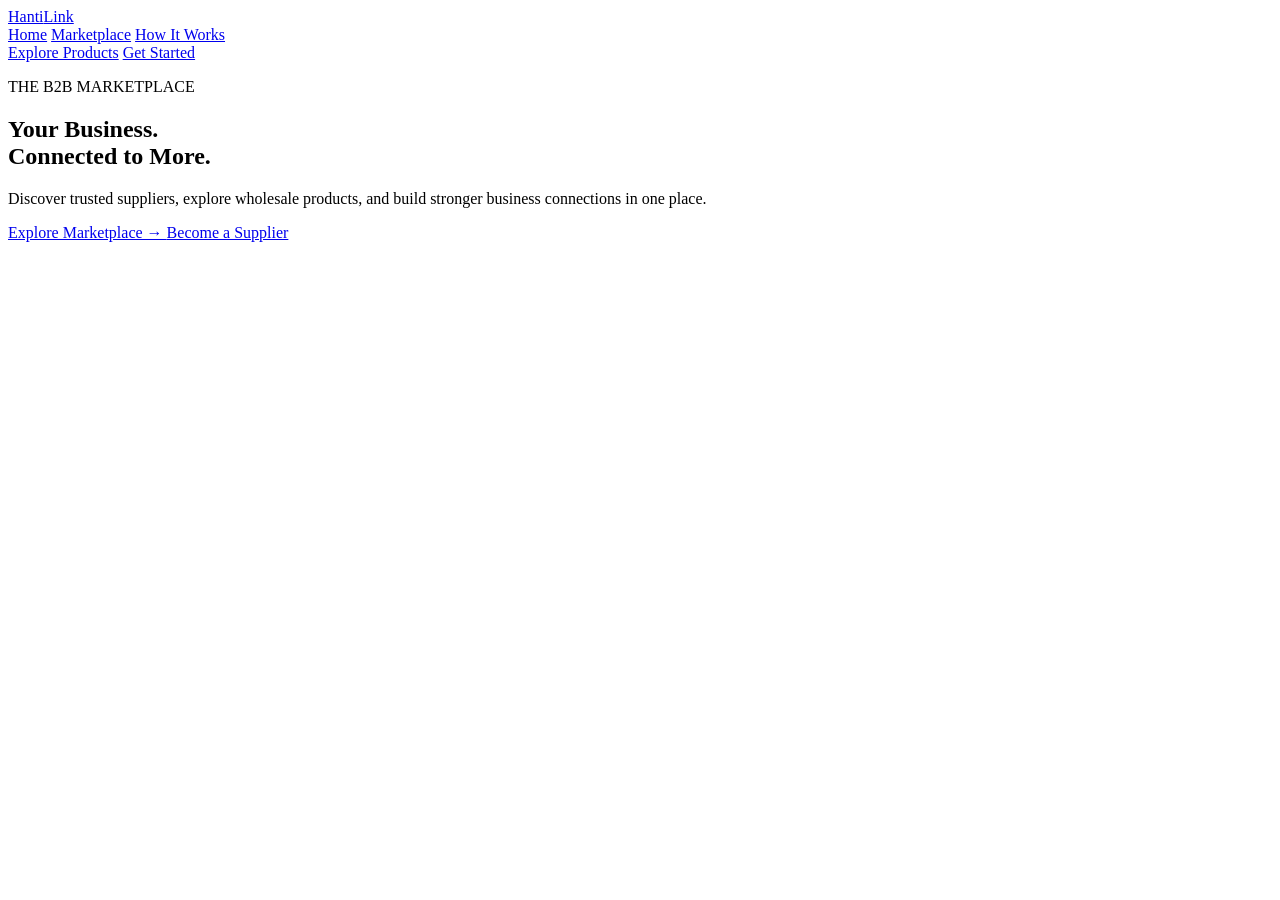
==== index.html @ 70b00e89 "Update HantiLink project" ====
<!DOCTYPE html>
<html lang="en">
<head>
    <meta charset="UTF-8">
    <meta name="viewport" content="width=device-width, initial-scale=1.0">
    <title>HantiLink | Global B2B Marketplace</title>
<link rel="preconnect" href="https://fonts.googleapis.com">
    <link rel="preconnect" href="https://fonts.gstatic.com" crossorigin>
    <link href="https://fonts.googleapis.com/css2?family=Inter:wght@400;500;600;700;800&display=swap" rel="stylesheet">
<link rel="stylesheet" href="style.css">
 <script src="script.js" defer></script>
</head>
<body>
     <header class="navbar">
        <a href="index.html" class="logo">Hanti<span>Link</span></a>

        <nav class="nav-links">
            <a href="#home">Home</a>
            <a href="#marketplace">Marketplace</a>
            <a href="#how-it-works">How It Works</a>
        </nav>
         <div class="nav-actions">
            <a href="#marketplace" class="login-link">Explore Products</a>
            <a href="#get-started" class="btn btn-primary">Get Started</a>
        </div>
        </header>
         <main>
        <section class="hero" id="home">
            <div class="hero-content">
                <p class="eyebrow">THE B2B MARKETPLACE</p>

                <h1>
                    Your Business.<br>
                    <span>Connected to More.</span>
                </h1>

                <p class="hero-description">
                    Discover trusted suppliers, explore wholesale products,
                    and build stronger business connections in one place.
                </p>

                <div class="hero-actions">
                    <a href="#marketplace" class="btn btn-primary">
                        Explore Marketplace →
                    </a>

                    <a href="#get-started" class="btn btn-secondary">
                        Become a Supplier
                    </a>
                </div>


</body>
</html>
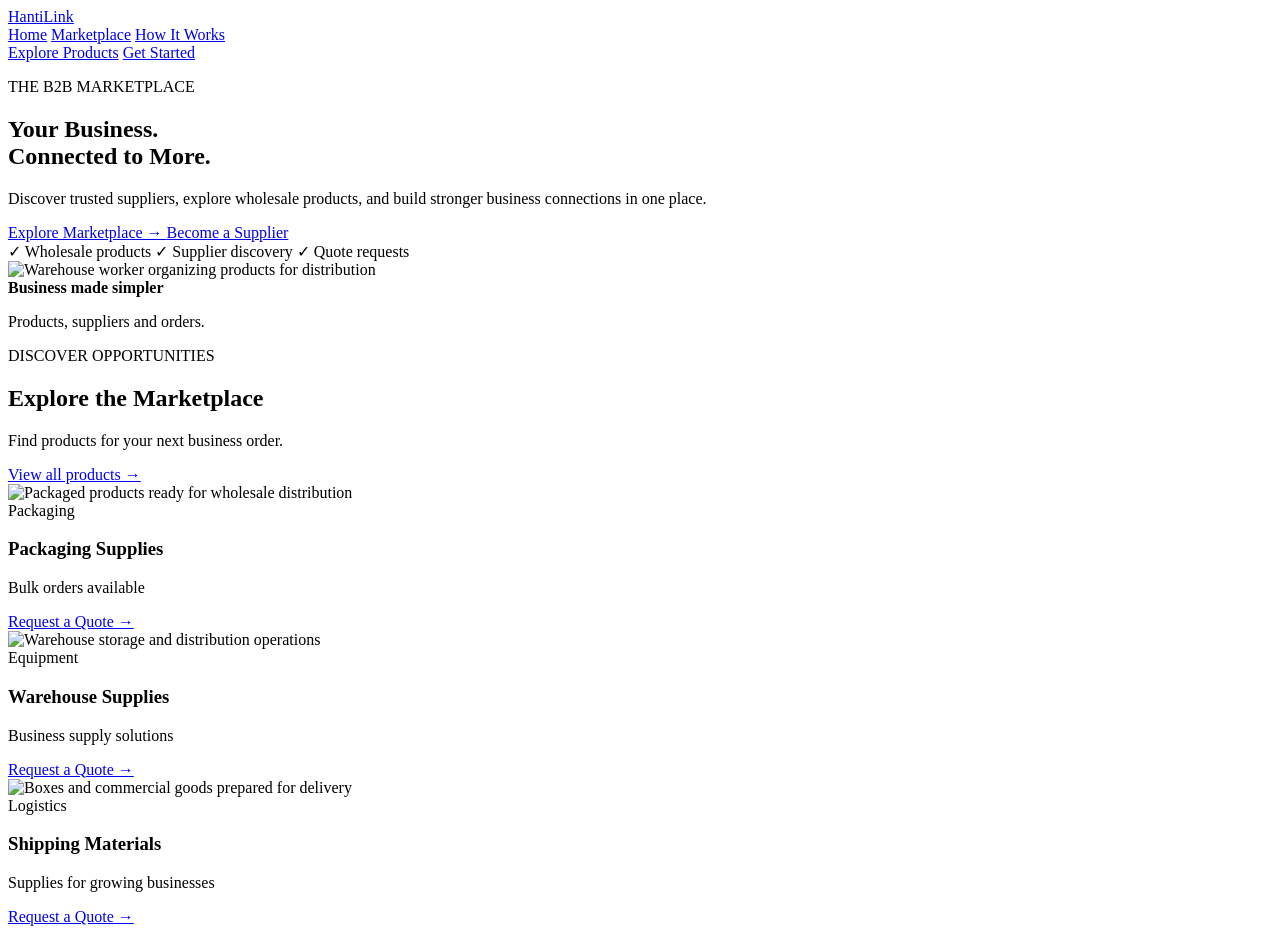
==== commit 77a28288: "Update HantiLink project" ====
--- a/index.html
+++ b/index.html
@@ -49,6 +49,92 @@
                     </a>
                 </div>
 
+                 <div class="hero-trust">
+                    <span>✓ Wholesale products</span>
+                    <span>✓ Supplier discovery</span>
+                    <span>✓ Quote requests</span>
+                </div>
+            </div>
+             <div class="hero-visual">
+                <img
+                    src="https://images.pexels.com/photos/4481259/pexels-photo-4481259.jpeg?auto=compress&cs=tinysrgb&w=1000"
+                    alt="Warehouse worker organizing products for distribution"
+                >
+
+                <div class="floating-card">
+                    <span class="status-dot"></span>
+                    <div>
+                        <strong>Business made simpler</strong>
+                        <p>Products, suppliers and orders.</p>
+                    </div>
+                </div>
+            </div>
+        </section>
+        <section class="marketplace-section" id="marketplace">
+            <div class="section-heading">
+                <div>
+                    <p class="eyebrow">DISCOVER OPPORTUNITIES</p>
+                    <h2>Explore the Marketplace</h2>
+                    <p>Find products for your next business order.</p>
+                </div>
+
+                <a href="#marketplace" class="text-link">View all products →</a>
+            </div>
+
+            <div class="product-grid">
+
+                <article class="product-card">
+                    <img
+                        src="https://images.pexels.com/photos/4483610/pexels-photo-4483610.jpeg?auto=compress&cs=tinysrgb&w=700"
+                        alt="Packaged products ready for wholesale distribution"
+                    >
+
+                    <div class="product-info">
+                        <span class="product-category">Packaging</span>
+                        <h3>Packaging Supplies</h3>
+                        <p>Bulk orders available</p>
+                        <a href="#get-started" class="product-link">
+                            Request a Quote →
+                        </a>
+                    </div>
+                </article>
+
+                <article class="product-card">
+                    <img
+                        src="https://images.pexels.com/photos/4481259/pexels-photo-4481259.jpeg?auto=compress&cs=tinysrgb&w=700"
+                        alt="Warehouse storage and distribution operations"
+                    >
+
+                    <div class="product-info">
+                        <span class="product-category">Equipment</span>
+                        <h3>Warehouse Supplies</h3>
+                        <p>Business supply solutions</p>
+                        <a href="#get-started" class="product-link">
+                            Request a Quote →
+                        </a>
+                    </div>
+                </article>
+
+                <article class="product-card">
+                    <img
+                        src="https://images.pexels.com/photos/6169056/pexels-photo-6169056.jpeg?auto=compress&cs=tinysrgb&w=700"
+                        alt="Boxes and commercial goods prepared for delivery"
+                    >
+
+                    <div class="product-info">
+                        <span class="product-category">Logistics</span>
+                        <h3>Shipping Materials</h3>
+                        <p>Supplies for growing businesses</p>
+                        <a href="#get-started" class="product-link">
+                            Request a Quote →
+                        </a>
+                    </div>
+                </article>
+
+            </div>
+        </section>
+
+                
 
 </body>
 </html>
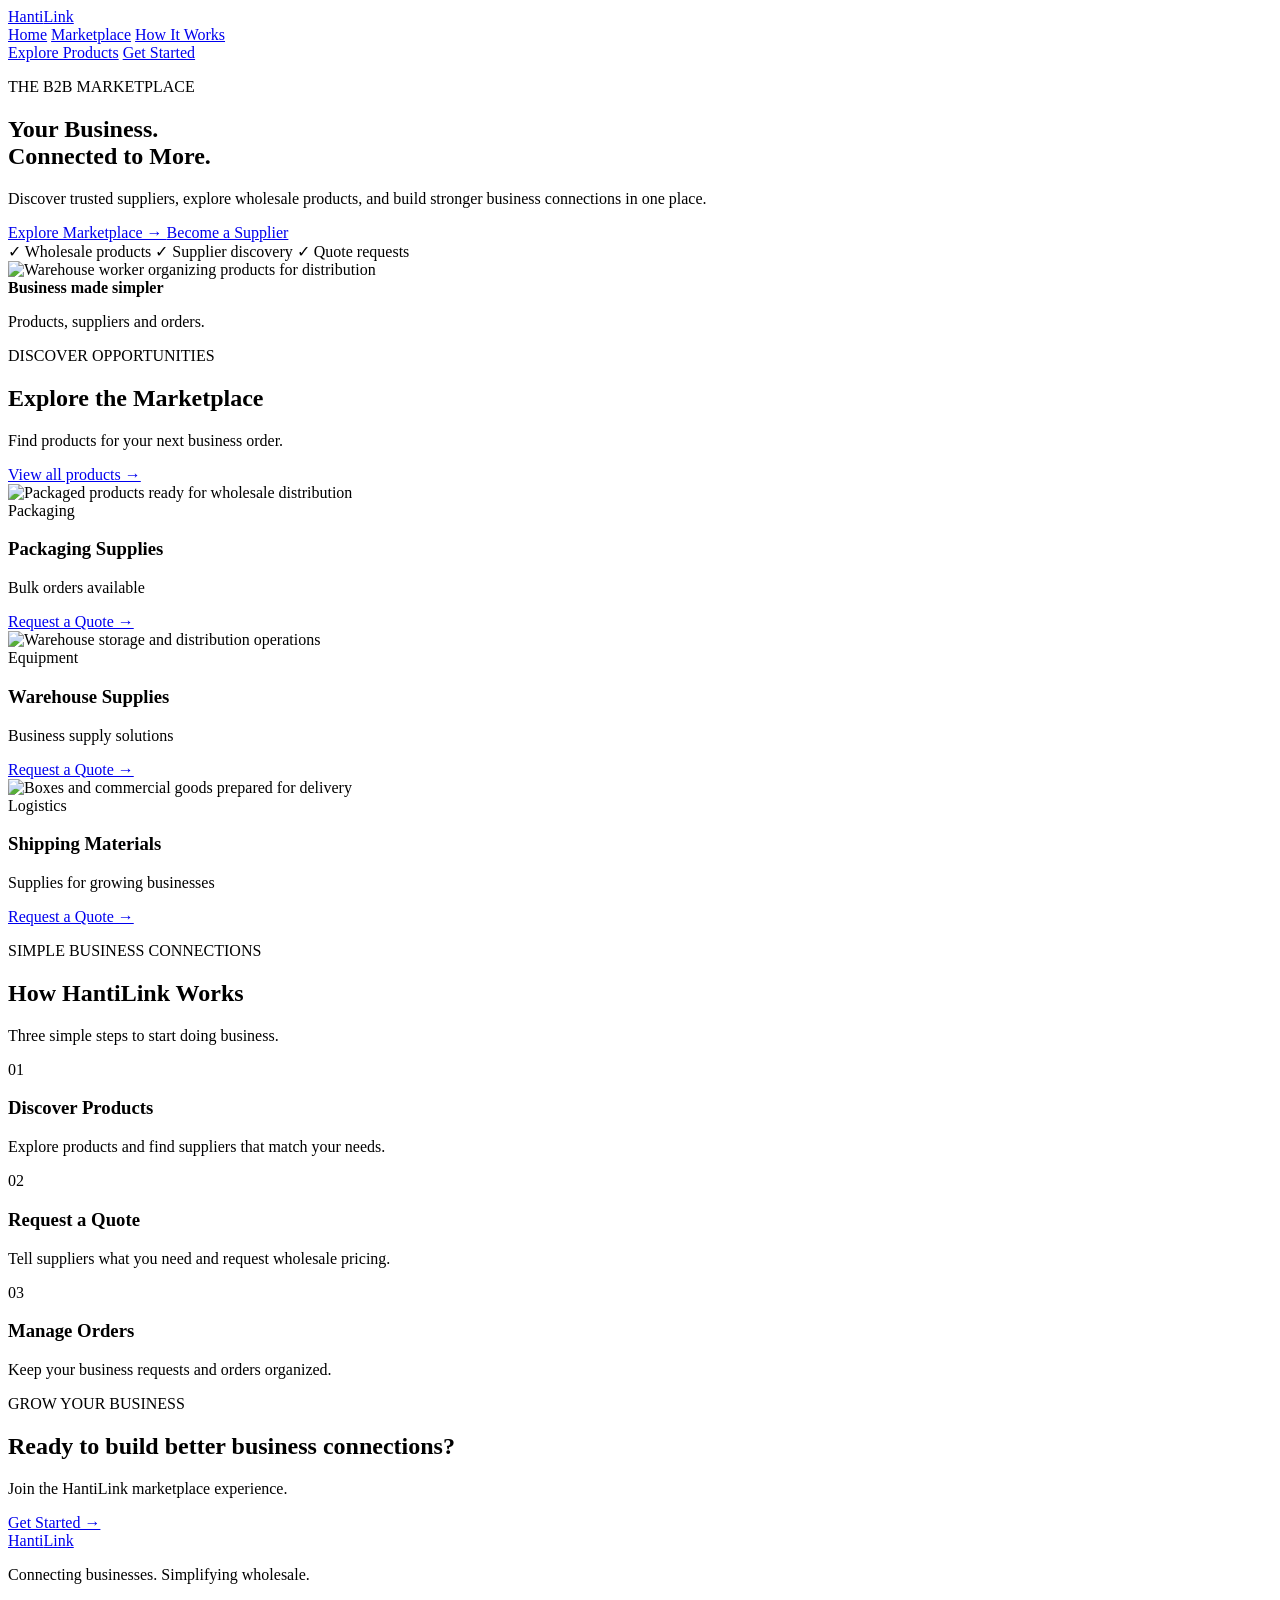
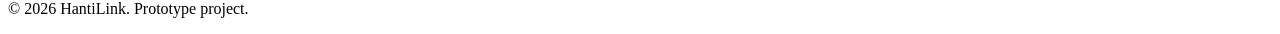
==== commit 0a5ace92: "Update HantiLink project" ====
--- a/index.html
+++ b/index.html
@@ -134,7 +134,50 @@
             </div>
         </section>
 
-                
+         <section class="how-section" id="how-it-works">
+            <div class="section-heading">
+                <div>
+                    <p class="eyebrow">SIMPLE BUSINESS CONNECTIONS</p>
+                    <h2>How HantiLink Works</h2>
+                    <p>Three simple steps to start doing business.</p>
+                </div>
+            </div>
 
+            <div class="steps-grid">
+                <article class="step-card">
+                    <span class="step-number">01</span>
+                    <h3>Discover Products</h3>
+                    <p>Explore products and find suppliers that match your needs.</p>
+                </article>
+
+                <article class="step-card">
+                    <span class="step-number">02</span>
+                    <h3>Request a Quote</h3>
+                    <p>Tell suppliers what you need and request wholesale pricing.</p>
+                </article>
+
+                <article class="step-card">
+                    <span class="step-number">03</span>
+                    <h3>Manage Orders</h3>
+                    <p>Keep your business requests and orders organized.</p>
+                </article>
+            </div>
+        </section>
+
+        <section class="cta-section" id="get-started">
+            <p class="eyebrow">GROW YOUR BUSINESS</p>
+            <h2>Ready to build better business connections?</h2>
+            <p>Join the HantiLink marketplace experience.</p>
+
+            <a href="#marketplace" class="btn btn-primary">
+                Get Started →
+            </a>
+        </section>
+    </main>
+      <footer class="footer">
+        <a href="#home" class="logo">Hanti<span>Link</span></a>
+        <p>Connecting businesses. Simplifying wholesale.</p>
+        <p class="copyright">© 2026 HantiLink. Prototype project.</p>
+    </footer>
 </body>
 </html>
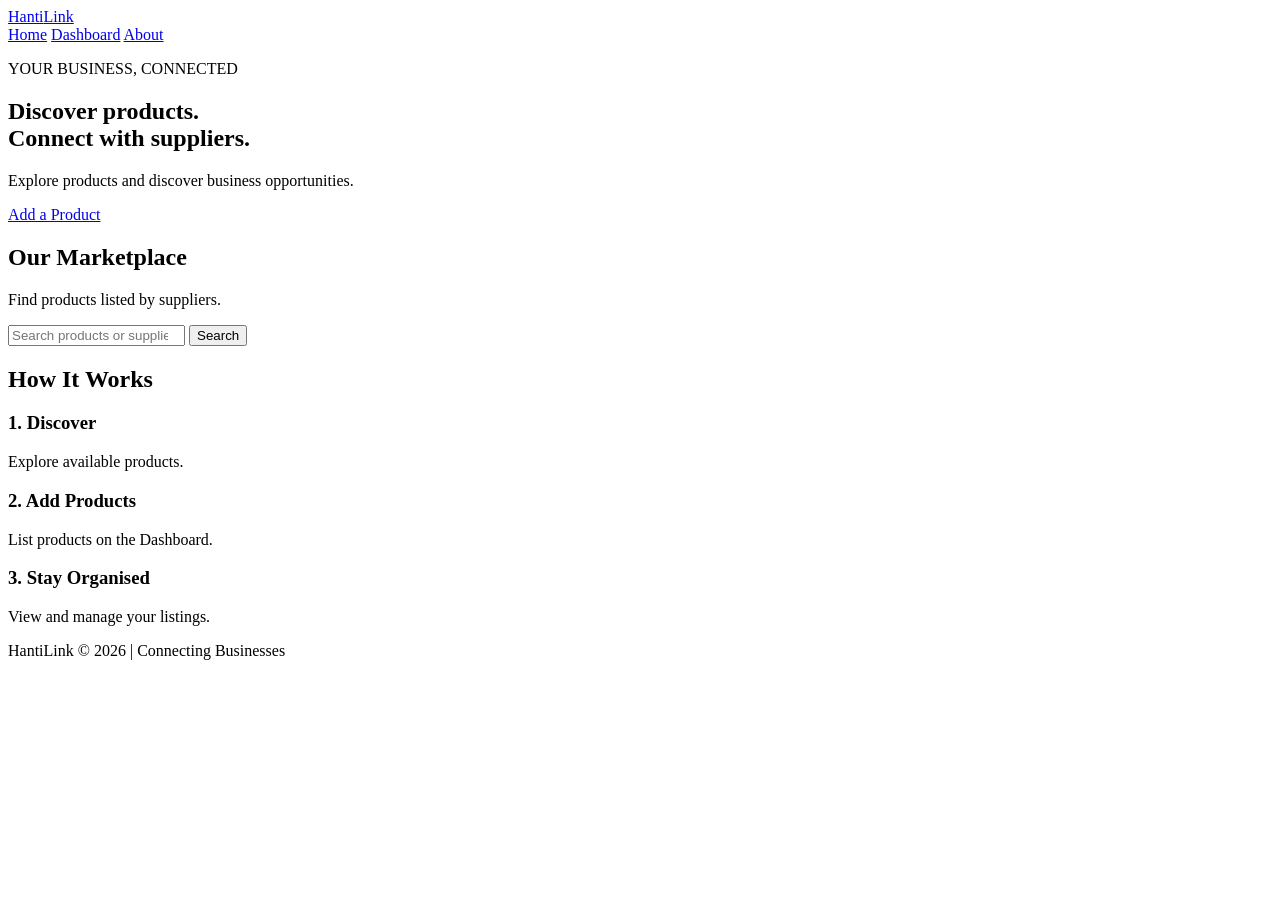
==== commit 98dec71a: "Update HantiLink project" ====
--- a/index.html
+++ b/index.html
@@ -1,183 +1,69 @@
+
 <!DOCTYPE html>
 <html lang="en">
 <head>
     <meta charset="UTF-8">
-    <meta name="viewport" content="width=device-width, initial-scale=1.0">
-    <title>HantiLink | Global B2B Marketplace</title>
-<link rel="preconnect" href="https://fonts.googleapis.com">
-    <link rel="preconnect" href="https://fonts.gstatic.com" crossorigin>
-    <link href="https://fonts.googleapis.com/css2?family=Inter:wght@400;500;600;700;800&display=swap" rel="stylesheet">
-<link rel="stylesheet" href="style.css">
- <script src="script.js" defer></script>
+    <meta name="viewport" content="width=device-width, initial-scale=1">
+    <title>HantiLink | Home</title>
+    <link rel="stylesheet" href="style.css">
+    <script src="script.js" defer></script>
 </head>
 <body>
-     <header class="navbar">
-        <a href="index.html" class="logo">Hanti<span>Link</span></a>
+    <header>
+        <nav class="container navbar">
+            <a class="logo" href="index.html">Hanti<span>Link</span></a>
+            <div class="links">
+                <a href="index.html">Home</a>
+                <a href="dashboard.html">Dashboard</a>
+                <a href="about.html">About</a>
+            </div>
+        </nav>
+    </header>
 
-        <nav class="nav-links">
-            <a href="#home">Home</a>
-            <a href="#marketplace">Marketplace</a>
-            <a href="#how-it-works">How It Works</a>
-        </nav>
-         <div class="nav-actions">
-            <a href="#marketplace" class="login-link">Explore Products</a>
-            <a href="#get-started" class="btn btn-primary">Get Started</a>
-        </div>
-        </header>
-         <main>
-        <section class="hero" id="home">
-            <div class="hero-content">
-                <p class="eyebrow">THE B2B MARKETPLACE</p>
+    <main>
+        <section class="hero container">
+            <p class="tag">YOUR BUSINESS, CONNECTED</p>
+            <h1>Discover products.<br>Connect with suppliers.</h1>
+            <p>Explore products and discover business opportunities.</p>
+            <a class="button" href="dashboard.html">Add a Product</a>
+        </section>
 
-                <h1>
-                    Your Business.<br>
-                    <span>Connected to More.</span>
-                </h1>
+        <section class="container section">
+            <h2>Our Marketplace</h2>
+            <p>Find products listed by suppliers.</p>
+            <form id="search-form" class="search">
+                <input id="search-input" type="search"
+                    placeholder="Search products or suppliers"
+                    aria-label="Search products">
+                <button class="button" type="submit">Search</button>
+            </form>
+            <p id="search-message" aria-live="polite"></p>
+            <div id="product-list" class="products"></div>
+        </section>
 
-                <p class="hero-description">
-                    Discover trusted suppliers, explore wholesale products,
-                    and build stronger business connections in one place.
-                </p>
-
-                <div class="hero-actions">
-                    <a href="#marketplace" class="btn btn-primary">
-                        Explore Marketplace →
-                    </a>
-
-                    <a href="#get-started" class="btn btn-secondary">
-                        Become a Supplier
-                    </a>
-                </div>
-
-                 <div class="hero-trust">
-                    <span>✓ Wholesale products</span>
-                    <span>✓ Supplier discovery</span>
-                    <span>✓ Quote requests</span>
-                </div>
-            </div>
-             <div class="hero-visual">
-                <img
-                    src="https://images.pexels.com/photos/4481259/pexels-photo-4481259.jpeg?auto=compress&cs=tinysrgb&w=1000"
-                    alt="Warehouse worker organizing products for distribution"
-                >
-
-                <div class="floating-card">
-                    <span class="status-dot"></span>
-                    <div>
-                        <strong>Business made simpler</strong>
-                        <p>Products, suppliers and orders.</p>
-                    </div>
+        <section class="section intro">
+            <div class="container">
+                <h2>How It Works</h2>
+                <div class="products">
+                    <article class="card">
+                        <h3>1. Discover</h3>
+                        <p>Explore available products.</p>
+                    </article>
+                    <article class="card">
+                        <h3>2. Add Products</h3>
+                        <p>List products on the Dashboard.</p>
+                    </article>
+                    <article class="card">
+                        <h3>3. Stay Organised</h3>
+                        <p>View and manage your listings.</p>
+                    </article>
                 </div>
             </div>
         </section>
-        <section class="marketplace-section" id="marketplace">
-            <div class="section-heading">
-                <div>
-                    <p class="eyebrow">DISCOVER OPPORTUNITIES</p>
-                    <h2>Explore the Marketplace</h2>
-                    <p>Find products for your next business order.</p>
-                </div>
+    </main>
 
-                <a href="#marketplace" class="text-link">View all products →</a>
-            </div>
-
-            <div class="product-grid">
-
-                <article class="product-card">
-                    <img
-                        src="https://images.pexels.com/photos/4483610/pexels-photo-4483610.jpeg?auto=compress&cs=tinysrgb&w=700"
-                        alt="Packaged products ready for wholesale distribution"
-                    >
-
-                    <div class="product-info">
-                        <span class="product-category">Packaging</span>
-                        <h3>Packaging Supplies</h3>
-                        <p>Bulk orders available</p>
-                        <a href="#get-started" class="product-link">
-                            Request a Quote →
-                        </a>
-                    </div>
-                </article>
-
-                <article class="product-card">
-                    <img
-                        src="https://images.pexels.com/photos/4481259/pexels-photo-4481259.jpeg?auto=compress&cs=tinysrgb&w=700"
-                        alt="Warehouse storage and distribution operations"
-                    >
-
-                    <div class="product-info">
-                        <span class="product-category">Equipment</span>
-                        <h3>Warehouse Supplies</h3>
-                        <p>Business supply solutions</p>
-                        <a href="#get-started" class="product-link">
-                            Request a Quote →
-                        </a>
-                    </div>
-                </article>
-
-                <article class="product-card">
-                    <img
-                        src="https://images.pexels.com/photos/6169056/pexels-photo-6169056.jpeg?auto=compress&cs=tinysrgb&w=700"
-                        alt="Boxes and commercial goods prepared for delivery"
-                    >
-
-                    <div class="product-info">
-                        <span class="product-category">Logistics</span>
-                        <h3>Shipping Materials</h3>
-                        <p>Supplies for growing businesses</p>
-                        <a href="#get-started" class="product-link">
-                            Request a Quote →
-                        </a>
-                    </div>
-                </article>
-
-            </div>
-        </section>
-
-         <section class="how-section" id="how-it-works">
-            <div class="section-heading">
-                <div>
-                    <p class="eyebrow">SIMPLE BUSINESS CONNECTIONS</p>
-                    <h2>How HantiLink Works</h2>
-                    <p>Three simple steps to start doing business.</p>
-                </div>
-            </div>
-
-            <div class="steps-grid">
-                <article class="step-card">
-                    <span class="step-number">01</span>
-                    <h3>Discover Products</h3>
-                    <p>Explore products and find suppliers that match your needs.</p>
-                </article>
-
-                <article class="step-card">
-                    <span class="step-number">02</span>
-                    <h3>Request a Quote</h3>
-                    <p>Tell suppliers what you need and request wholesale pricing.</p>
-                </article>
-
-                <article class="step-card">
-                    <span class="step-number">03</span>
-                    <h3>Manage Orders</h3>
-                    <p>Keep your business requests and orders organized.</p>
-                </article>
-            </div>
-        </section>
-
-        <section class="cta-section" id="get-started">
-            <p class="eyebrow">GROW YOUR BUSINESS</p>
-            <h2>Ready to build better business connections?</h2>
-            <p>Join the HantiLink marketplace experience.</p>
-
-            <a href="#marketplace" class="btn btn-primary">
-                Get Started →
-            </a>
-        </section>
-    </main>
-      <footer class="footer">
-        <a href="#home" class="logo">Hanti<span>Link</span></a>
-        <p>Connecting businesses. Simplifying wholesale.</p>
-        <p class="copyright">© 2026 HantiLink. Prototype project.</p>
+    <footer class="footer">
+        <p>HantiLink &copy; 2026 | Connecting Businesses</p>
     </footer>
 </body>
-</html>+</html>
